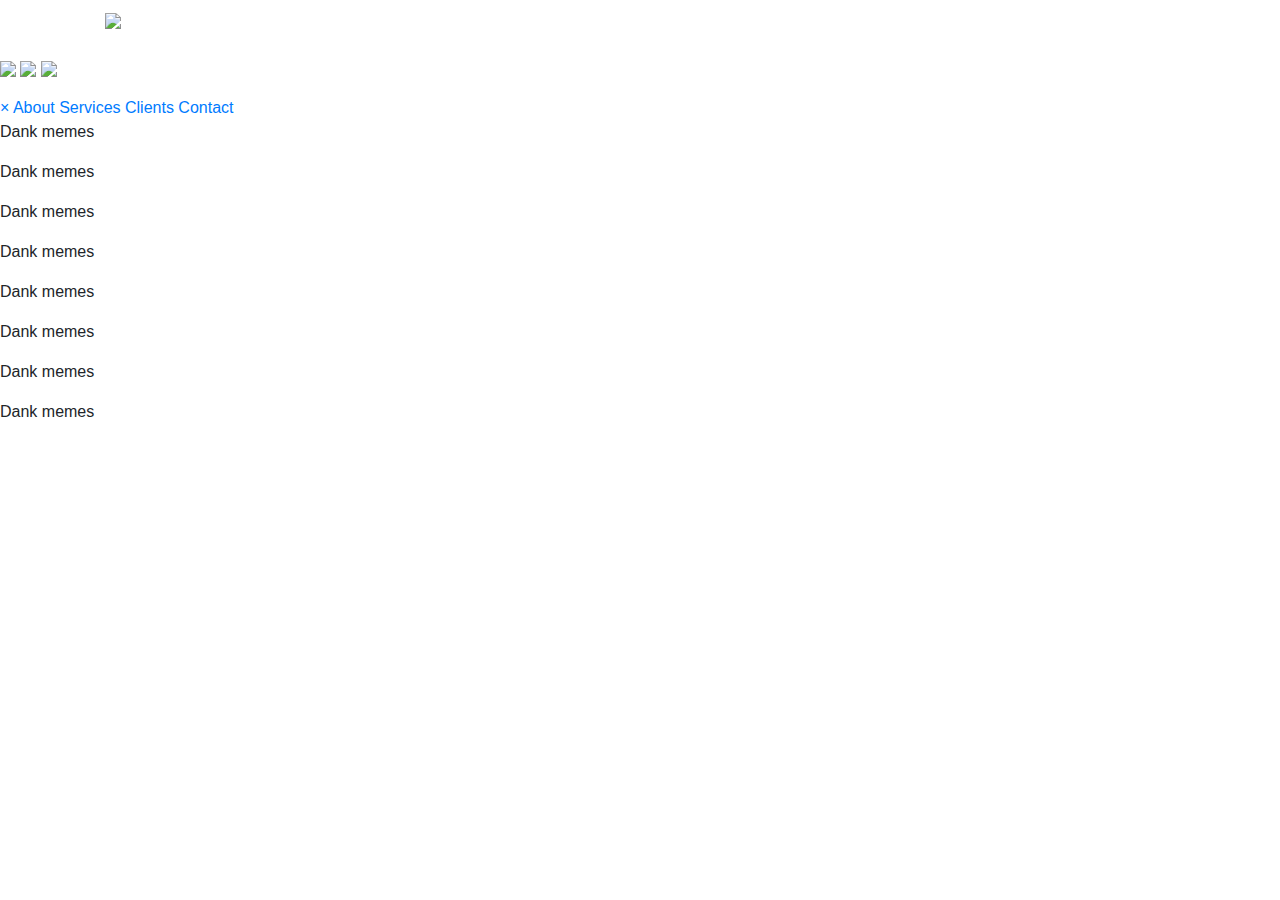
==== Home_Page.html @ 6b68e969 "Initial commit" ====
<!DOCTYPE html> 
<html class="no-js" > 
<head>
    <title>Dynamics Applications</title>    
    <meta charset="UTF-8">
    <!--Sets the website resolution to be equal to that of the device--> 
    <meta name="viewport" content="width=device-width, inital-scale=1">
    <!--Outlines different external scripts needed for the website to functions--> 
    <link rel="stylesheet" href="https://maxcdn.bootstrapcdn.com/bootstrap/4.0.0/css/bootstrap.min.css">
    <link rel="stylesheet" href="C:\Users\THOWELLS1\Documents\ITS-Term-2/stylesheet .css">
</head>
<!--In here will be the social media links--> 
<body>
  <nav class="navbar navbar-dark navbar-custom opaque-navbar" data-toggle="sticky-onscroll">
    <div class="container">
      <div class="navbar-header">
        <a class="navbar-brand" href="https://www.dynamic-applications.com.au/"></a>
        <img class="logo-img" src="C:\Users\THOWELLS1\Documents\ITS-Term-2\logo-small-one.png">
      </div>
      <div class="container3" onclick="myFunction(this); openNav()">
          <div class="bar1"></div>
          <div class="bar2"></div>
          <div class="bar3"></div>
        </div>
    </div>
  </nav> 
<p>
  <div class="sc">
    <img class="one" src="C:\Users\THOWELLS1\Documents\ITS-Term-2\download5.jpg" style="width:100%">
    <img class="two" src="C:\Users\THOWELLS1\Documents\ITS-Term-2\download4.jpg" style="width:100%"> 
    <img class="three" src="C:\Users\THOWELLS1\Documents\ITS-Term-2\download3.jpg" style="width:100%">
  </div>  
</p>
<div id="mySidenav" class="sidenav">
    <a href="javascript:void(0)" class="closebtn" onclick="myFunction(this); closeNav()">&times;</a>
    <a href="#">About</a>
    <a href="#">Services</a>
    <a href="#">Clients</a>
    <a href="#">Contact</a>
</div>  
<div class="container2">
  <p>Dank memes</p>
  <p>Dank memes</p>
  <p>Dank memes</p>
  <p>Dank memes</p>
  <p>Dank memes</p>
  <p>Dank memes</p>
  <p>Dank memes</p>
  <p>Dank memes</p>

  <!-- JavaScript Loading -->
  <script src="https://ajax.googleapis.com/ajax/libs/jquery/3.3.1/jquery.min.js"></script>
  <script src="https://cdnjs.cloudflare.com/ajax/libs/popper.js/1.12.9/umd/popper.min.js"></script>
  <script src="https://maxcdn.bootstrapcdn.com/bootstrap/4.0.0/js/bootstrap.min.js"></script>
  <script src="https://cdn.rawgit.com/HubSpot/tether/master/dist/js/tether.min.js"></script>
  <script src="C:\Users\THOWELLS1\Documents\ITS-Term-2/Script.js"></script> 
  
</body>



</html>
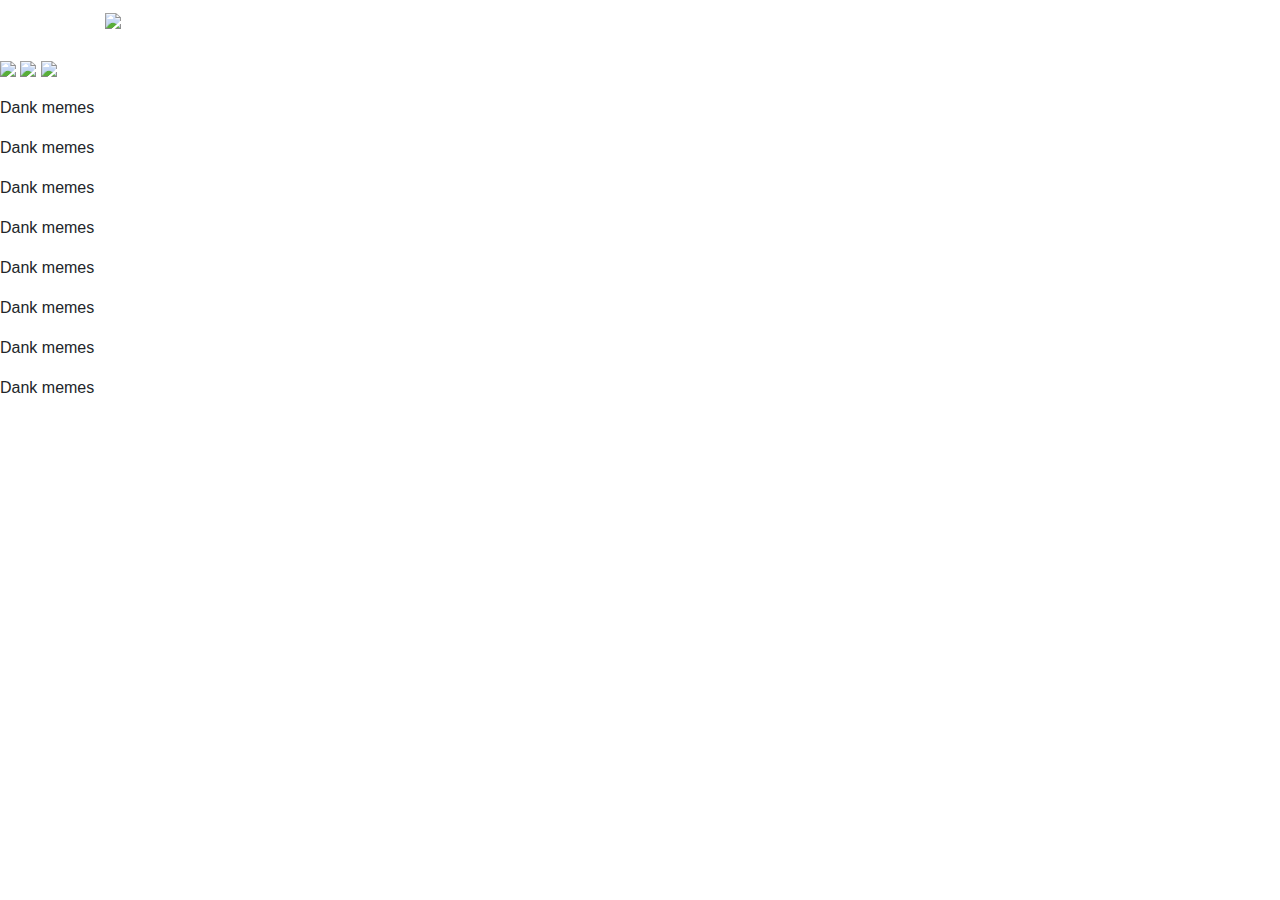
==== commit f9855ca4: "Remove Hamburger" ====
--- a/Home_Page.html
+++ b/Home_Page.html
@@ -17,11 +17,6 @@
         <a class="navbar-brand" href="https://www.dynamic-applications.com.au/"></a>
         <img class="logo-img" src="C:\Users\THOWELLS1\Documents\ITS-Term-2\logo-small-one.png">
       </div>
-      <div class="container3" onclick="myFunction(this); openNav()">
-          <div class="bar1"></div>
-          <div class="bar2"></div>
-          <div class="bar3"></div>
-        </div>
     </div>
   </nav> 
 <p>
@@ -30,14 +25,7 @@
     <img class="two" src="C:\Users\THOWELLS1\Documents\ITS-Term-2\download4.jpg" style="width:100%"> 
     <img class="three" src="C:\Users\THOWELLS1\Documents\ITS-Term-2\download3.jpg" style="width:100%">
   </div>  
-</p>
-<div id="mySidenav" class="sidenav">
-    <a href="javascript:void(0)" class="closebtn" onclick="myFunction(this); closeNav()">&times;</a>
-    <a href="#">About</a>
-    <a href="#">Services</a>
-    <a href="#">Clients</a>
-    <a href="#">Contact</a>
-</div>  
+</p> 
 <div class="container2">
   <p>Dank memes</p>
   <p>Dank memes</p>
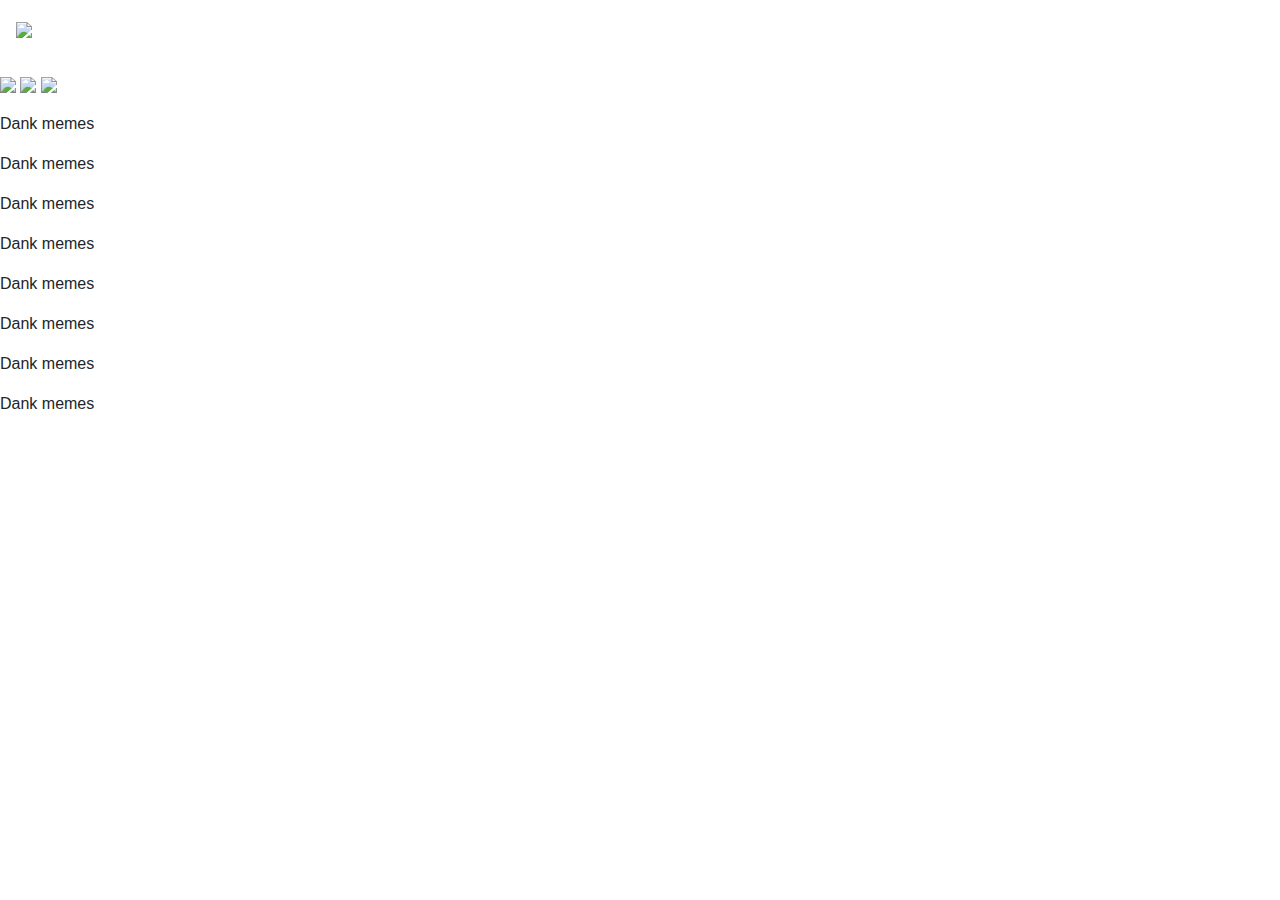
==== commit b57a0654: "Logo Placement" ====
--- a/Home_Page.html
+++ b/Home_Page.html
@@ -8,17 +8,15 @@
     <!--Outlines different external scripts needed for the website to functions--> 
     <link rel="stylesheet" href="https://maxcdn.bootstrapcdn.com/bootstrap/4.0.0/css/bootstrap.min.css">
     <link rel="stylesheet" href="C:\Users\THOWELLS1\Documents\ITS-Term-2/stylesheet .css">
+    <link href="https://fonts.googleapis.com/css?family=Suez+One" rel="stylesheet">
 </head>
 <!--In here will be the social media links--> 
 <body>
-  <nav class="navbar navbar-dark navbar-custom opaque-navbar" data-toggle="sticky-onscroll">
-    <div class="container">
-      <div class="navbar-header">
-        <a class="navbar-brand" href="https://www.dynamic-applications.com.au/"></a>
-        <img class="logo-img" src="C:\Users\THOWELLS1\Documents\ITS-Term-2\logo-small-one.png">
-      </div>
-    </div>
-  </nav> 
+  <nav class="navbar navbar-dark opaque-navbar navbar-custom" data-toggle="sticky-onscroll">
+    <a class="navbar-brand" href="https://www.dynamic-applications.com.au/">
+      <img class="logo-img" src="C:\Users\THOWELLS1\Documents\ITS-Term-2\logo-small-one.png">
+    </a>
+  </nav>  
 <p>
   <div class="sc">
     <img class="one" src="C:\Users\THOWELLS1\Documents\ITS-Term-2\download5.jpg" style="width:100%">
@@ -28,7 +26,7 @@
 </p> 
 <div class="container2">
   <p>Dank memes</p>
-  <p>Dank memes</p>
+  <p>Dank memes</p> 
   <p>Dank memes</p>
   <p>Dank memes</p>
   <p>Dank memes</p>
